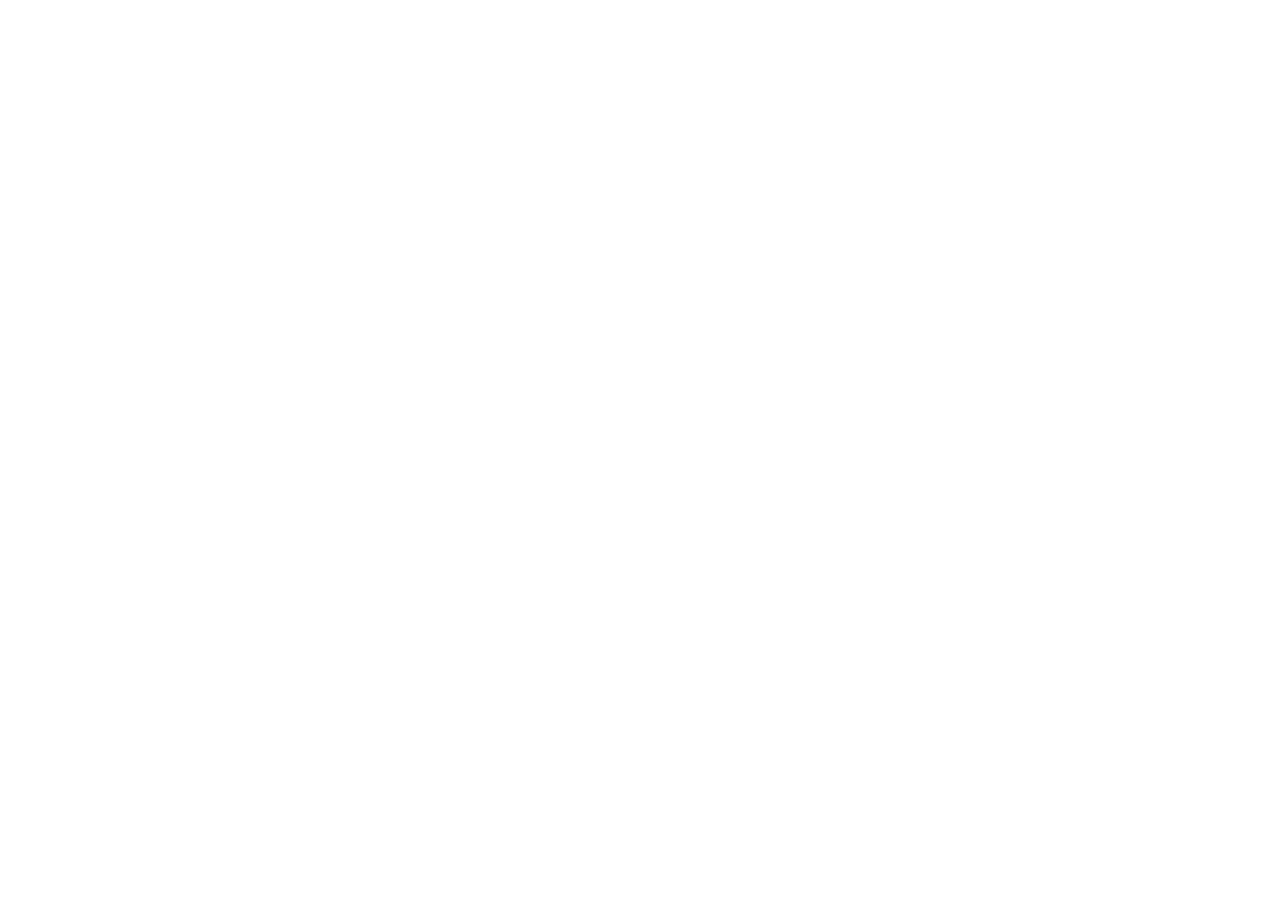
==== Input field step by step/index.html @ b93b5d65 "Added basic HTML structure" ====
<!DOCTYPE html>
<html lang="en">
  <head>
    <meta charset="UTF-8" />
    <meta name="viewport" content="width=device-width, initial-scale=1.0" />
    <title>Input fieald</title>
    <script src="index.js" defer></script>
    <link rel="stylesheet" href="style.css" />
  </head>
  <body></body>
</html>
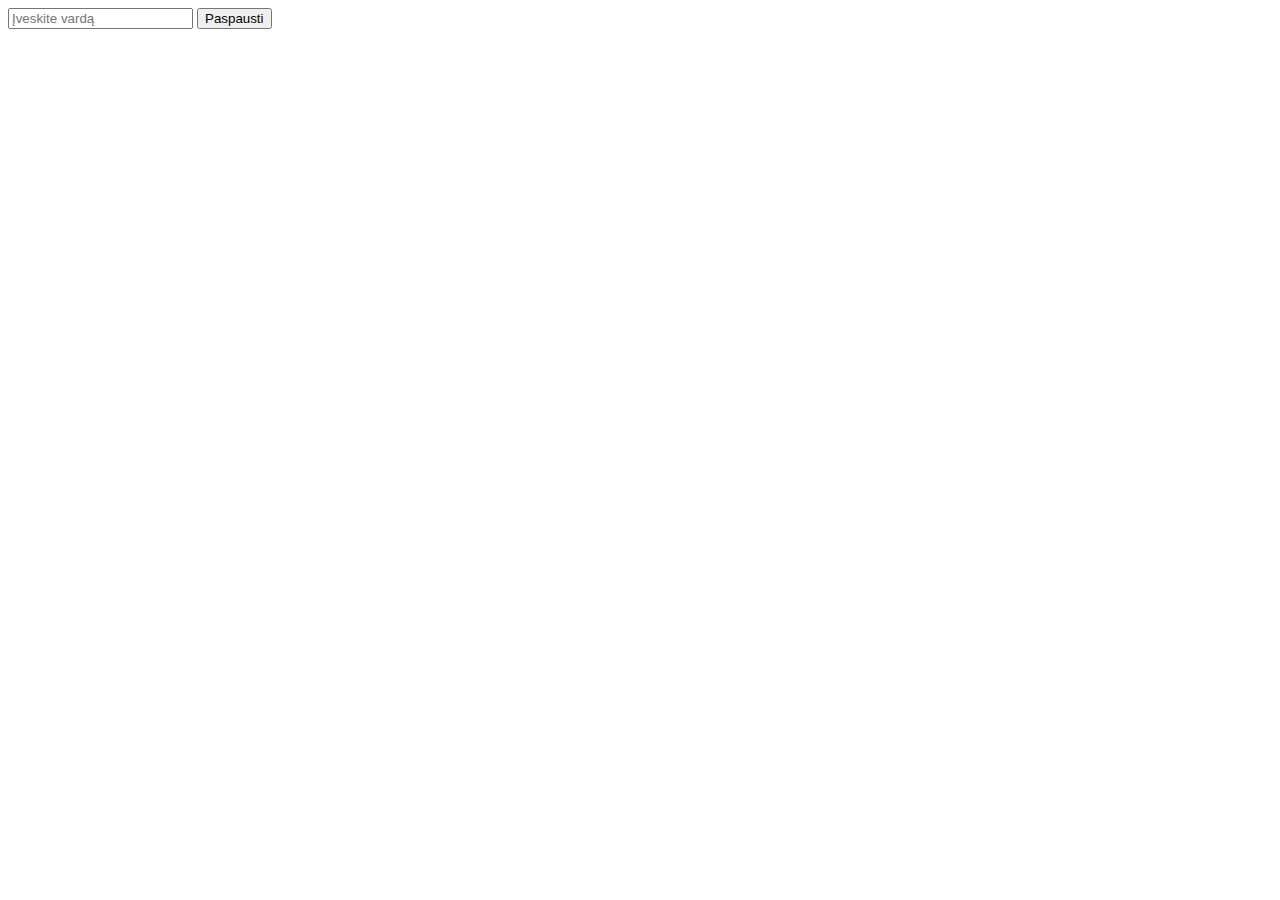
==== commit 95ea33a2: "Added basic HTML structure with input field and submit button" ====
--- a/Input field step by step/index.html
+++ b/Input field step by step/index.html
@@ -7,5 +7,18 @@
     <script src="index.js" defer></script>
     <link rel="stylesheet" href="style.css" />
   </head>
-  <body></body>
+  <body>
+    <div class="form-container">
+      <form id="inputForm">
+        <input
+          type="text"
+          id="nameInput"
+          name="name"
+          placeholder="Įveskite vardą"
+        />
+        <button type="submit">Paspausti</button>
+      </form>
+      <div id="response"></div>
+    </div>
+  </body>
 </html>
